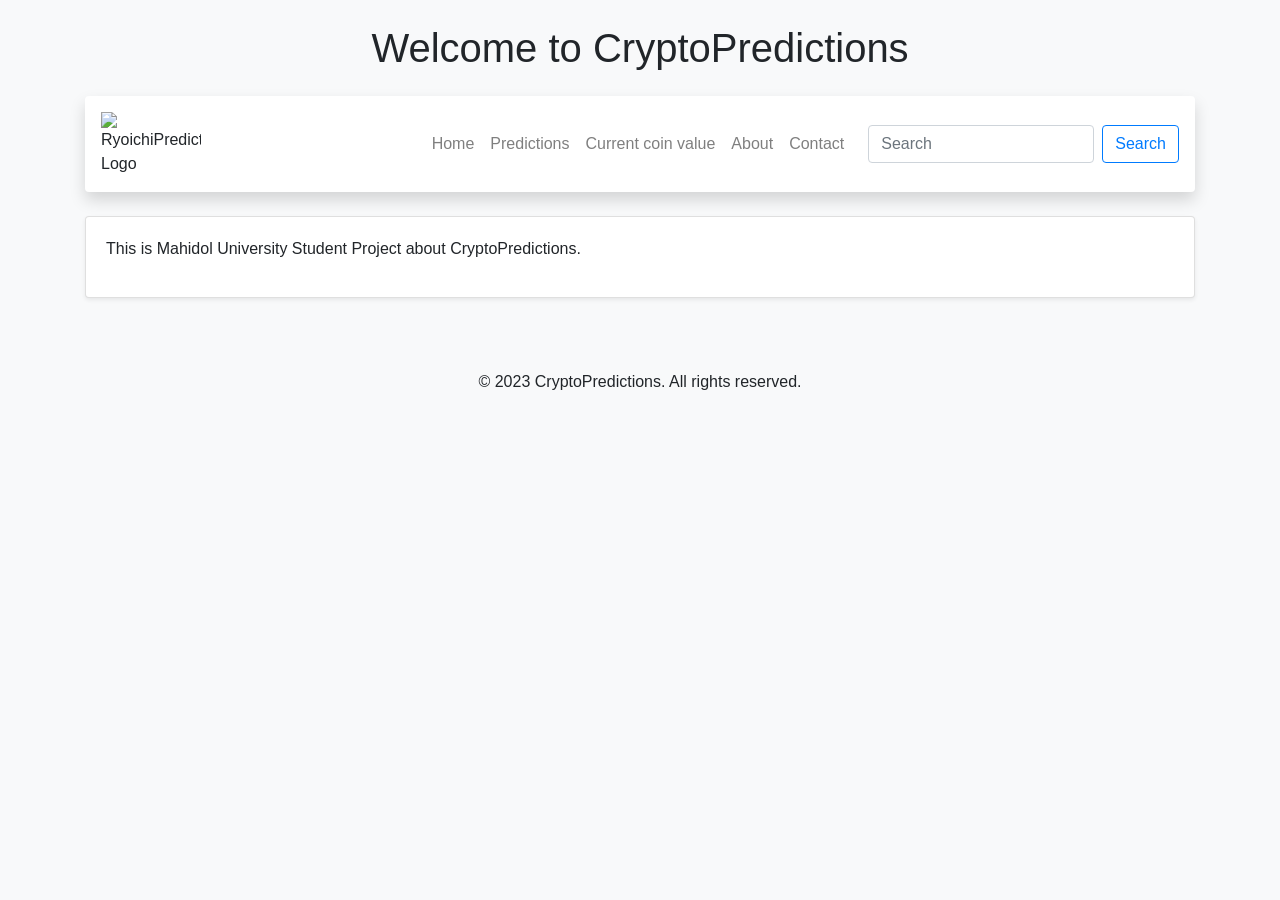
==== about.html @ 158597bf "From laptop" ====
<!DOCTYPE html>
<html lang="en">

<head>
    <meta charset="UTF-8">
    <meta name="viewport" content="width=device-width, initial-scale=1.0">
    <title>About CryptoPredictions</title>
    <link rel="stylesheet" href="https://maxcdn.bootstrapcdn.com/bootstrap/4.5.2/css/bootstrap.min.css">
    <script src="https://code.jquery.com/jquery-3.6.0.min.js"></script>
</head>

<body class="bg-light">

    <div class="container">
        <header class="text-center my-4">
            <h1>Welcome to CryptoPredictions</h1>
        </header>

        <nav class="navbar navbar-expand-lg navbar-light bg-white rounded mb-4 p-3 shadow">
            <img src="logo.png" alt="RyoichiPredictions Logo" style="width: 100px;">
            <button class="navbar-toggler" type="button" data-toggle="collapse" data-target="#navbarNav" aria-controls="navbarNav" aria-expanded="false" aria-label="Toggle navigation">
                <span class="navbar-toggler-icon"></span>
            </button>
            <div class="collapse navbar-collapse" id="navbarNav">
                <ul class="navbar-nav ml-auto">
                    <li class="nav-item">
                        <a class="nav-link" href="Front-end.html">Home</a>
                    </li>
                    <li class="nav-item">
                        <a class="nav-link" href="Predictions.html">Predictions</a>
                    </li>
                    <li class="nav-item">
                        <a class="nav-link" href="Get-Start.html">Current coin value</a>
                    </li>
                    <li class="nav-item">
                        <a class="nav-link" href="about.html">About</a>
                    </li>
                    <li class="nav-item">
                        <a class="nav-link" href="contact.html">Contact</a>
                    </li>
                </ul>
                <form class="form-inline ml-3">
                    <input class="form-control mr-sm-2" type="search" placeholder="Search" aria-label="Search">
                    <button class="btn btn-outline-primary my-2 my-sm-0" type="submit">Search</button>
                </form>
            </div>
        </nav>

        <div class="card mb-3 shadow-sm">
            <div class="card-body">
                <p>This is Mahidol University Student Project about CryptoPredictions.</p>
            </div>
        </div>

        <footer class="text-center mt-5 py-4">
            <p>&copy; 2023 CryptoPredictions. All rights reserved.</p>
        </footer>
    </div>
</body>

</html>
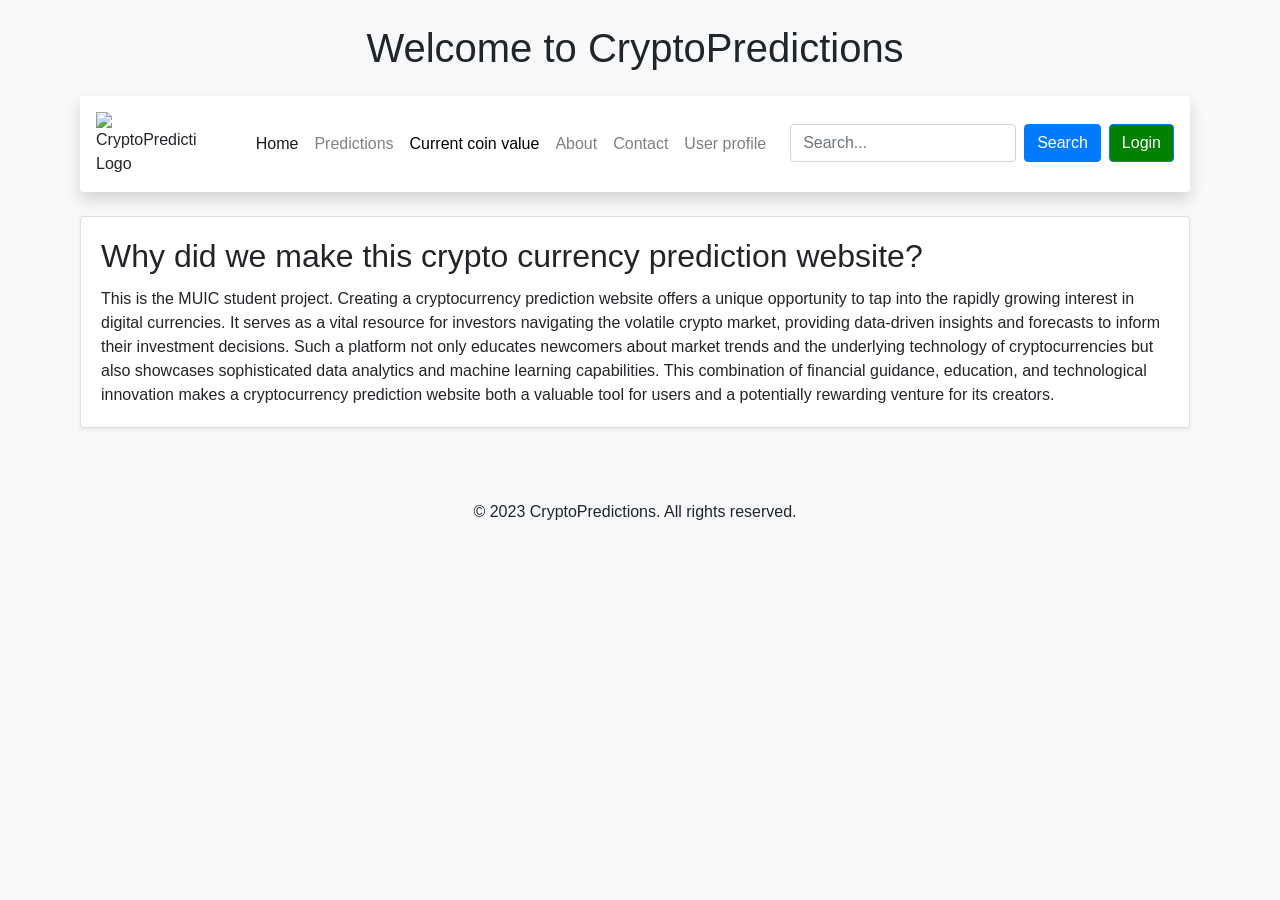
==== commit f4ee536f: "11/11 at 1am (Log in create) but only front page W" ====
--- a/about.html
+++ b/about.html
@@ -1,54 +1,91 @@
 <!DOCTYPE html>
-<html lang="en">
+<html>
 
 <head>
-    <meta charset="UTF-8">
-    <meta name="viewport" content="width=device-width, initial-scale=1.0">
-    <title>About CryptoPredictions</title>
+    <title>Crypto Prediction Website</title>
     <link rel="stylesheet" href="https://maxcdn.bootstrapcdn.com/bootstrap/4.5.2/css/bootstrap.min.css">
     <script src="https://code.jquery.com/jquery-3.6.0.min.js"></script>
 </head>
 
 <body class="bg-light">
 
+    
+
+<div class="content" style="margin-right: 10px">
     <div class="container">
-        <header class="text-center my-4">
+        <div class="text-center my-4">
             <h1>Welcome to CryptoPredictions</h1>
-        </header>
+        </div>
 
         <nav class="navbar navbar-expand-lg navbar-light bg-white rounded mb-4 p-3 shadow">
-            <img src="logo.png" alt="RyoichiPredictions Logo" style="width: 100px;">
-            <button class="navbar-toggler" type="button" data-toggle="collapse" data-target="#navbarNav" aria-controls="navbarNav" aria-expanded="false" aria-label="Toggle navigation">
+            <img src="logo.png" alt="CryptoPredictions Logo" style="width: 100px;">
+            <button class="navbar-toggler" type="button" data-toggle="collapse" data-target="#navbarNav"
+                aria-controls="navbarNav" aria-expanded="false" aria-label="Toggle navigation">
                 <span class="navbar-toggler-icon"></span>
             </button>
             <div class="collapse navbar-collapse" id="navbarNav">
                 <ul class="navbar-nav ml-auto">
-                    <li class="nav-item">
+                    <li class="nav-item active">
                         <a class="nav-link" href="Front-end.html">Home</a>
                     </li>
                     <li class="nav-item">
                         <a class="nav-link" href="Predictions.html">Predictions</a>
                     </li>
                     <li class="nav-item">
-                        <a class="nav-link" href="Get-Start.html">Current coin value</a>
+                        <a class="nav-link" href="Get-Start.html" style="color: #000;">Current coin value</a>
                     </li>
+                    
                     <li class="nav-item">
                         <a class="nav-link" href="about.html">About</a>
                     </li>
                     <li class="nav-item">
                         <a class="nav-link" href="contact.html">Contact</a>
                     </li>
+                    <li class="nav-item">
+                        <a class="nav-link" href="profile.html">User profile</a>
+                    </li>
+                    <li class="nav-item ml-3">
+                        <input type="text" placeholder="Search..." class="form-control">
+                    </li>
+                    <li class="nav-item ml-2">
+                        <button class="btn btn-primary">Search</button>
+                    </li>
+                    <li class="nav-item ml-2">
+                        <button onclick="openLoginPopup()" class="btn btn-primary" style="background-color: green;">Login</button>
+
+                    </li>
                 </ul>
-                <form class="form-inline ml-3">
-                    <input class="form-control mr-sm-2" type="search" placeholder="Search" aria-label="Search">
-                    <button class="btn btn-outline-primary my-2 my-sm-0" type="submit">Search</button>
-                </form>
             </div>
         </nav>
+        
+        <!-- Login Popup -->
+        <div id="loginPopup" class="login-popup" style="display: none; position: fixed; top: 50%; left: 50%; transform: translate(-50%, -50%); background-color: #f2f2f2; padding: 20px; border-radius: 10px; box-shadow: 0 4px 8px rgba(0, 0, 0, 0.1);">
+            <form method="post" action="/login">
+                <label for="username" style="display: block; margin-bottom: 5px;">Username:</label>
+                <input type="text" id="username" name="username" placeholder="Your username" style="width: 100%; padding: 10px; margin-bottom: 20px; border-radius: 5px; border: 1px solid #ccc;">
+        
+                <label for="password" style="display: block; margin-bottom: 5px;">Password:</label>
+                <input type="password" id="password" name="password" placeholder="Your password" style="width: 100%; padding: 10px; margin-bottom: 20px; border-radius: 5px; border: 1px solid #ccc;">
+        
+                <button type="submit" style="background-color: #4CAF50; color: white; padding: 10px 20px; border: none; border-radius: 5px; cursor: pointer; width: 100%;">Login</button>
+            </form>
+        </div>
+        
+        <!-- Overlay -->
+        <div id="overlay" class="overlay" onclick="closeLoginPopup()" style="display: none; position: fixed; top: 0; left: 0; width: 100%; height: 100%; background-color: rgba(0, 0, 0, 0.5);">
+        </div>
+    
 
         <div class="card mb-3 shadow-sm">
             <div class="card-body">
-                <p>This is Mahidol University Student Project about CryptoPredictions.</p>
+                <h2 class="card-title">Why did we make this crypto currency prediction website?</h2>
+                <p class="card-text">This is the MUIC student project. Creating a cryptocurrency prediction website offers a 
+                    unique opportunity to tap into the rapidly growing interest in digital currencies. It serves as a vital 
+                    resource for investors navigating the volatile crypto market, providing data-driven insights and forecasts to inform 
+                    their investment decisions. Such a platform not only educates newcomers about market trends and the underlying technology of 
+                    cryptocurrencies but also showcases sophisticated data analytics and machine learning capabilities. This combination of financial guidance, 
+                    education, and technological innovation makes a cryptocurrency prediction website both a valuable tool for users and a potentially rewarding 
+                    venture for its creators.</p>
             </div>
         </div>
 
@@ -58,4 +95,16 @@
     </div>
 </body>
 
-</html>
+<script>// Functions for showing/hiding login popup
+    function openLoginPopup() {
+        document.getElementById("loginPopup").style.display = "block";
+        document.getElementById("overlay").style.display = "block";
+    }
+
+    function closeLoginPopup() {
+        document.getElementById("loginPopup").style.display = "none";
+        document.getElementById("overlay").style.display = "none";
+    }
+    </script>
+
+</html>
